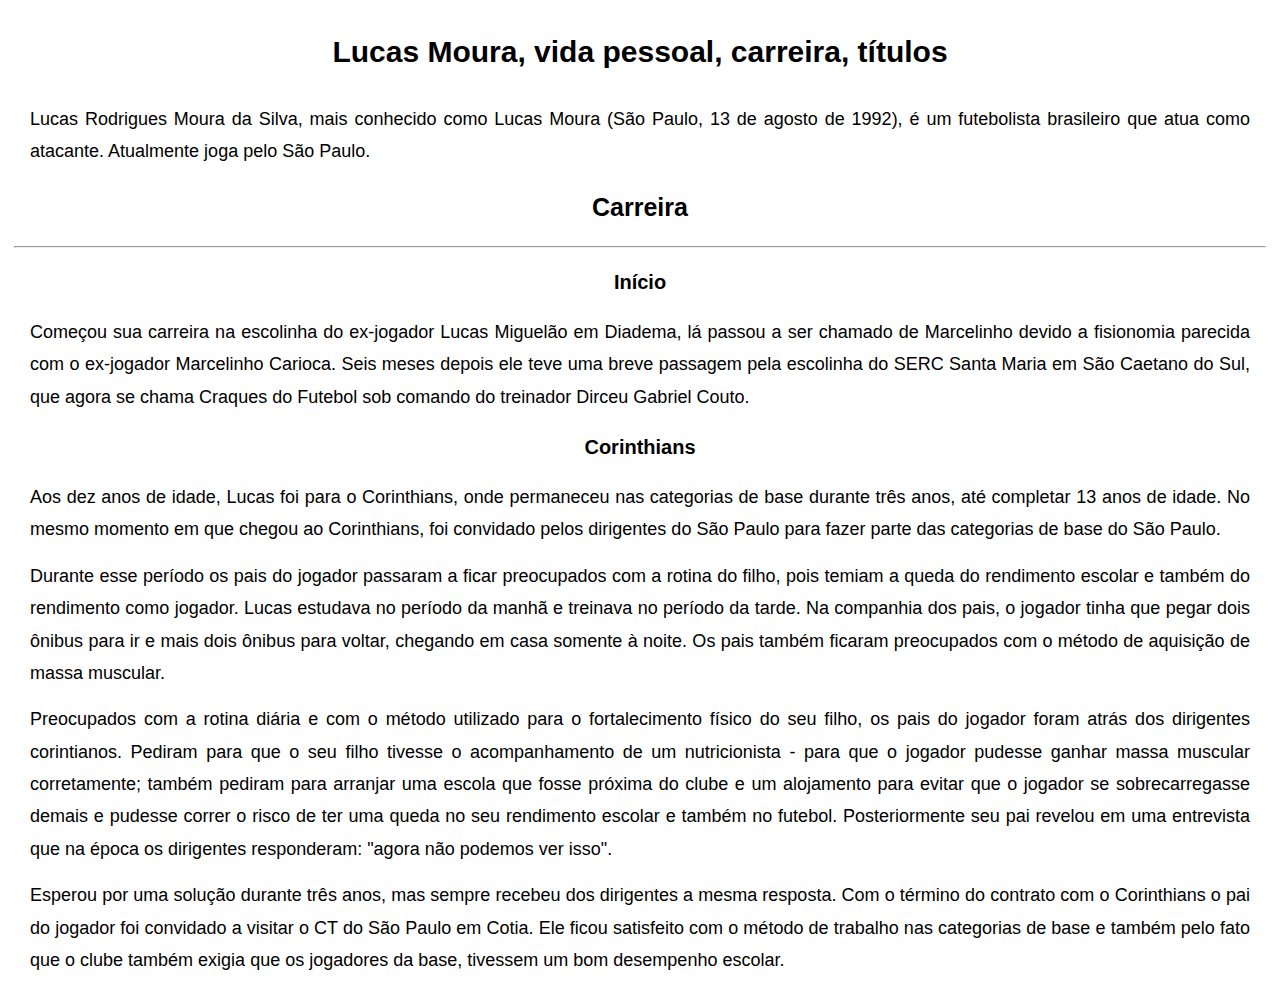
==== lucas.html @ 65f1dc42 "style(index) alterando os espaçamentos" ====
<!DOCTYPE html>
<html lang="pt-BR">
<head>
    <meta charset="UTF-8">
    <meta http-equiv="X-UA-Compatible" content="IE=edge">
    <meta name="viewport" content="width=device-width, initial-scale=1.0">
    <title>Lucas Moura</title>
    <link rel="stylesheet" href="./reset.css">
    <link rel="stylesheet" href="./lucasstyle.css">
</head>

<body>
    <article>        
        <h1>Lucas Moura, vida pessoal, carreira, títulos</h1>
        <p>Lucas Rodrigues Moura da Silva, mais conhecido como Lucas Moura (São Paulo, 13 de agosto de 1992), é um futebolista brasileiro que atua como atacante. Atualmente joga pelo São Paulo.</p>        
    </article>

    <section>
        <h2>Carreira</h2>
        <hr>
        <h3>Início</h3>
        <p>Começou sua carreira na escolinha do ex-jogador Lucas Miguelão em Diadema, lá passou a ser chamado de Marcelinho devido a fisionomia parecida com o ex-jogador Marcelinho Carioca. Seis meses depois ele teve uma breve passagem pela escolinha do SERC Santa Maria em São Caetano do Sul, que agora se chama Craques do Futebol sob comando do treinador Dirceu Gabriel Couto.</p>
    </section>

    <article>        
        <section>
            <h3>Corinthians</h3>
            
            <p>Aos dez anos de idade, Lucas foi para o Corinthians, onde permaneceu nas categorias de base durante três anos, até completar 13 anos de idade. No mesmo momento em que chegou ao Corinthians, foi convidado pelos dirigentes do São Paulo para fazer parte das categorias de base do São Paulo.</p>
        </section>

        <section>
            <p>Durante esse período os pais do jogador passaram a ficar preocupados com a rotina do filho, pois temiam a queda do rendimento escolar e também do rendimento como jogador. Lucas estudava no período da manhã e treinava no período da tarde. Na companhia dos pais, o jogador tinha que pegar dois ônibus para ir e mais dois ônibus para voltar, chegando em casa somente à noite. Os pais também ficaram preocupados com o método de aquisição de massa muscular.</p>
        </section>

        <section>
            <p>Preocupados com a rotina diária e com o método utilizado para o fortalecimento físico do seu filho, os pais do jogador foram atrás dos dirigentes corintianos. Pediram para que o seu filho tivesse o acompanhamento de um nutricionista - para que o jogador pudesse ganhar massa muscular corretamente; também pediram para arranjar uma escola que fosse próxima do clube e um alojamento para evitar que o jogador se sobrecarregasse demais e pudesse correr o risco de ter uma queda no seu rendimento escolar e também no futebol. Posteriormente seu pai revelou em uma entrevista que na época os dirigentes responderam: "agora não podemos ver isso".</p>
        </section>

        <section>
            <p>Esperou por uma solução durante três anos, mas sempre recebeu dos dirigentes a mesma resposta. Com o término do contrato com o Corinthians o pai do jogador foi convidado a visitar o CT do São Paulo em Cotia. Ele ficou satisfeito com o método de trabalho nas categorias de base e também pelo fato que o clube também exigia que os jogadores da base, tivessem um bom desempenho escolar.</p>
        </section>
        
    </article>

    <section>
        
    </section>



    
</body>
</html>
---- lucasstyle.css ----
p {
    font-size: 18px;
    text-align: justify;
    font-family: Arial, Helvetica, sans-serif;
    line-height: 1.8;
    margin: 14px 30px;
}

h1 {
    font-size: 30px;
    text-align: center;
    font-family: Arial, Helvetica, sans-serif;
    font-weight: bold;
    line-height: 2.5;
    margin: 14px;
}

h2 {
    font-size: 25px;
    text-align: justify;
    font-family: Arial, Helvetica, sans-serif;
    line-height: 2;
    text-align: center;
    font-weight: bold;
}

h3 {
    font-size: 20px;
    text-align: justify;
    font-family: Arial, Helvetica, sans-serif;
    line-height: 2;
    text-align: center;
    font-weight: bold;
}

hr {
    margin: 14px;


}
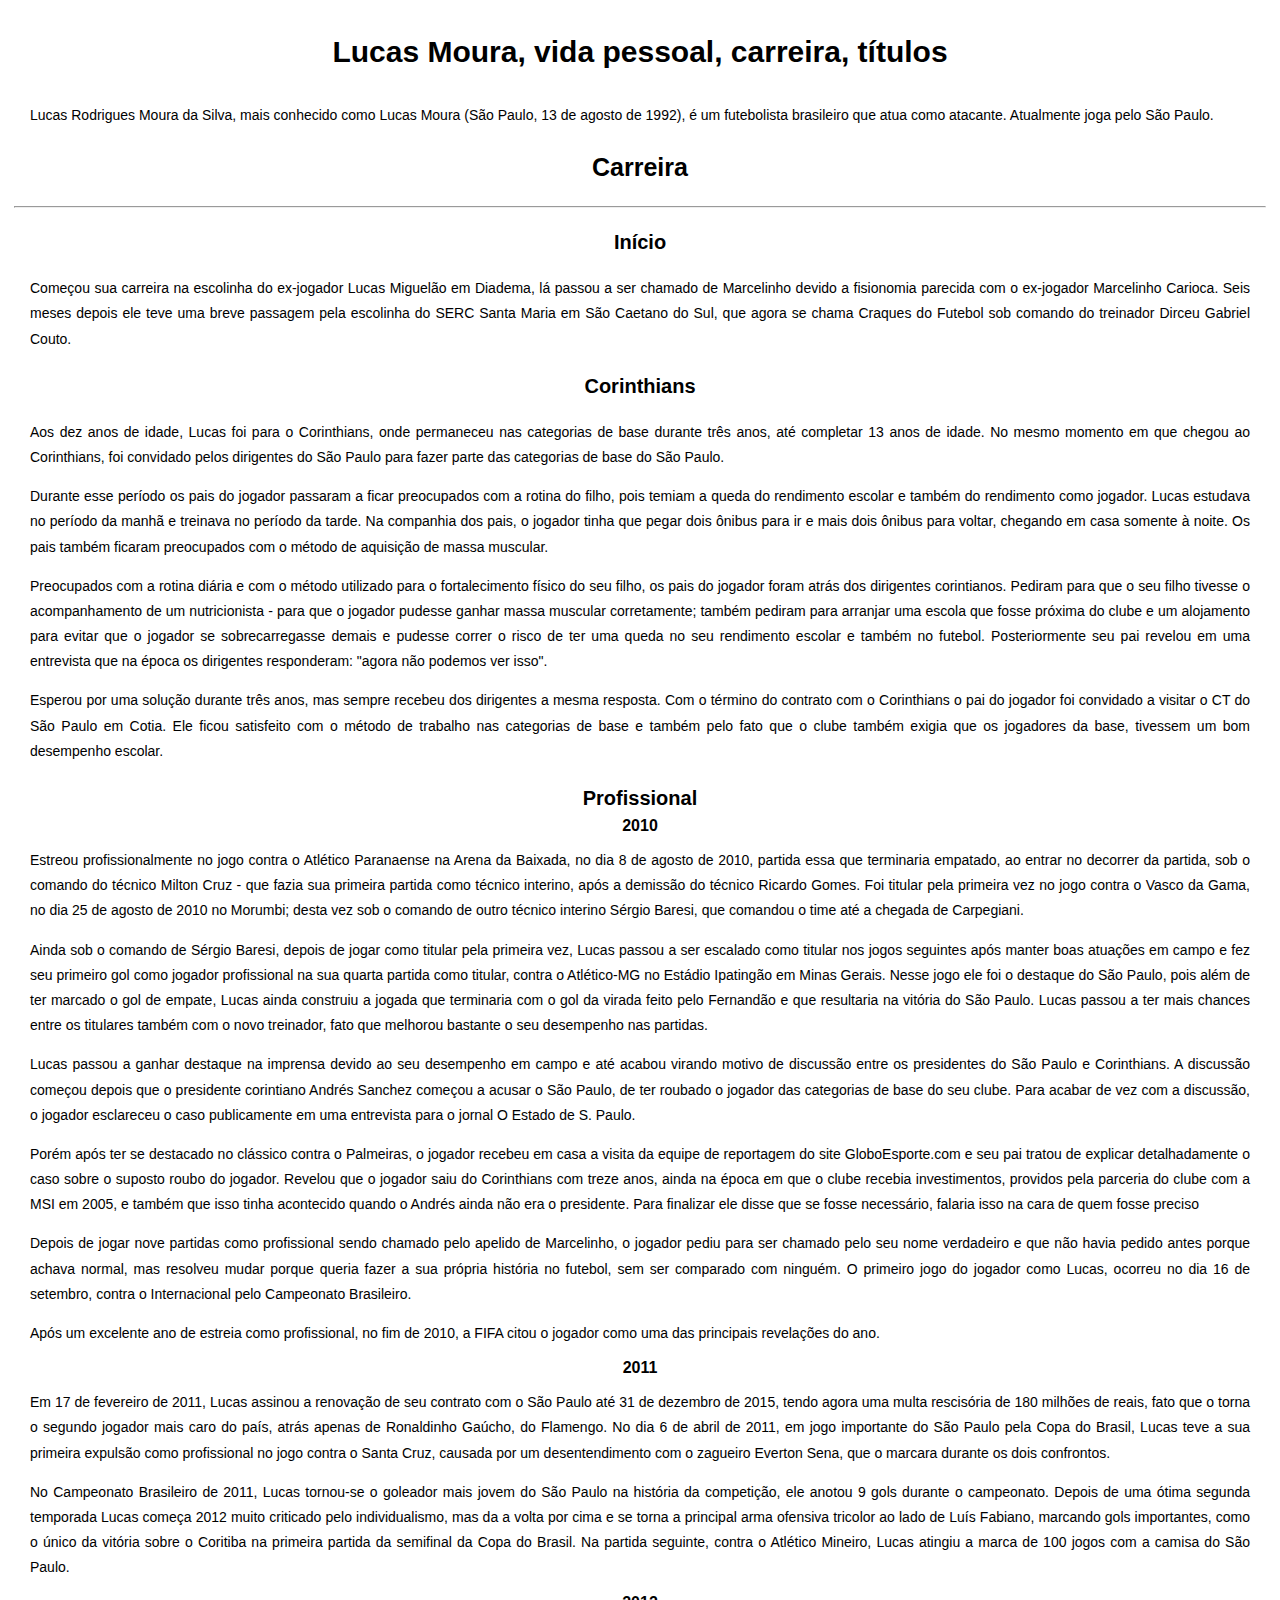
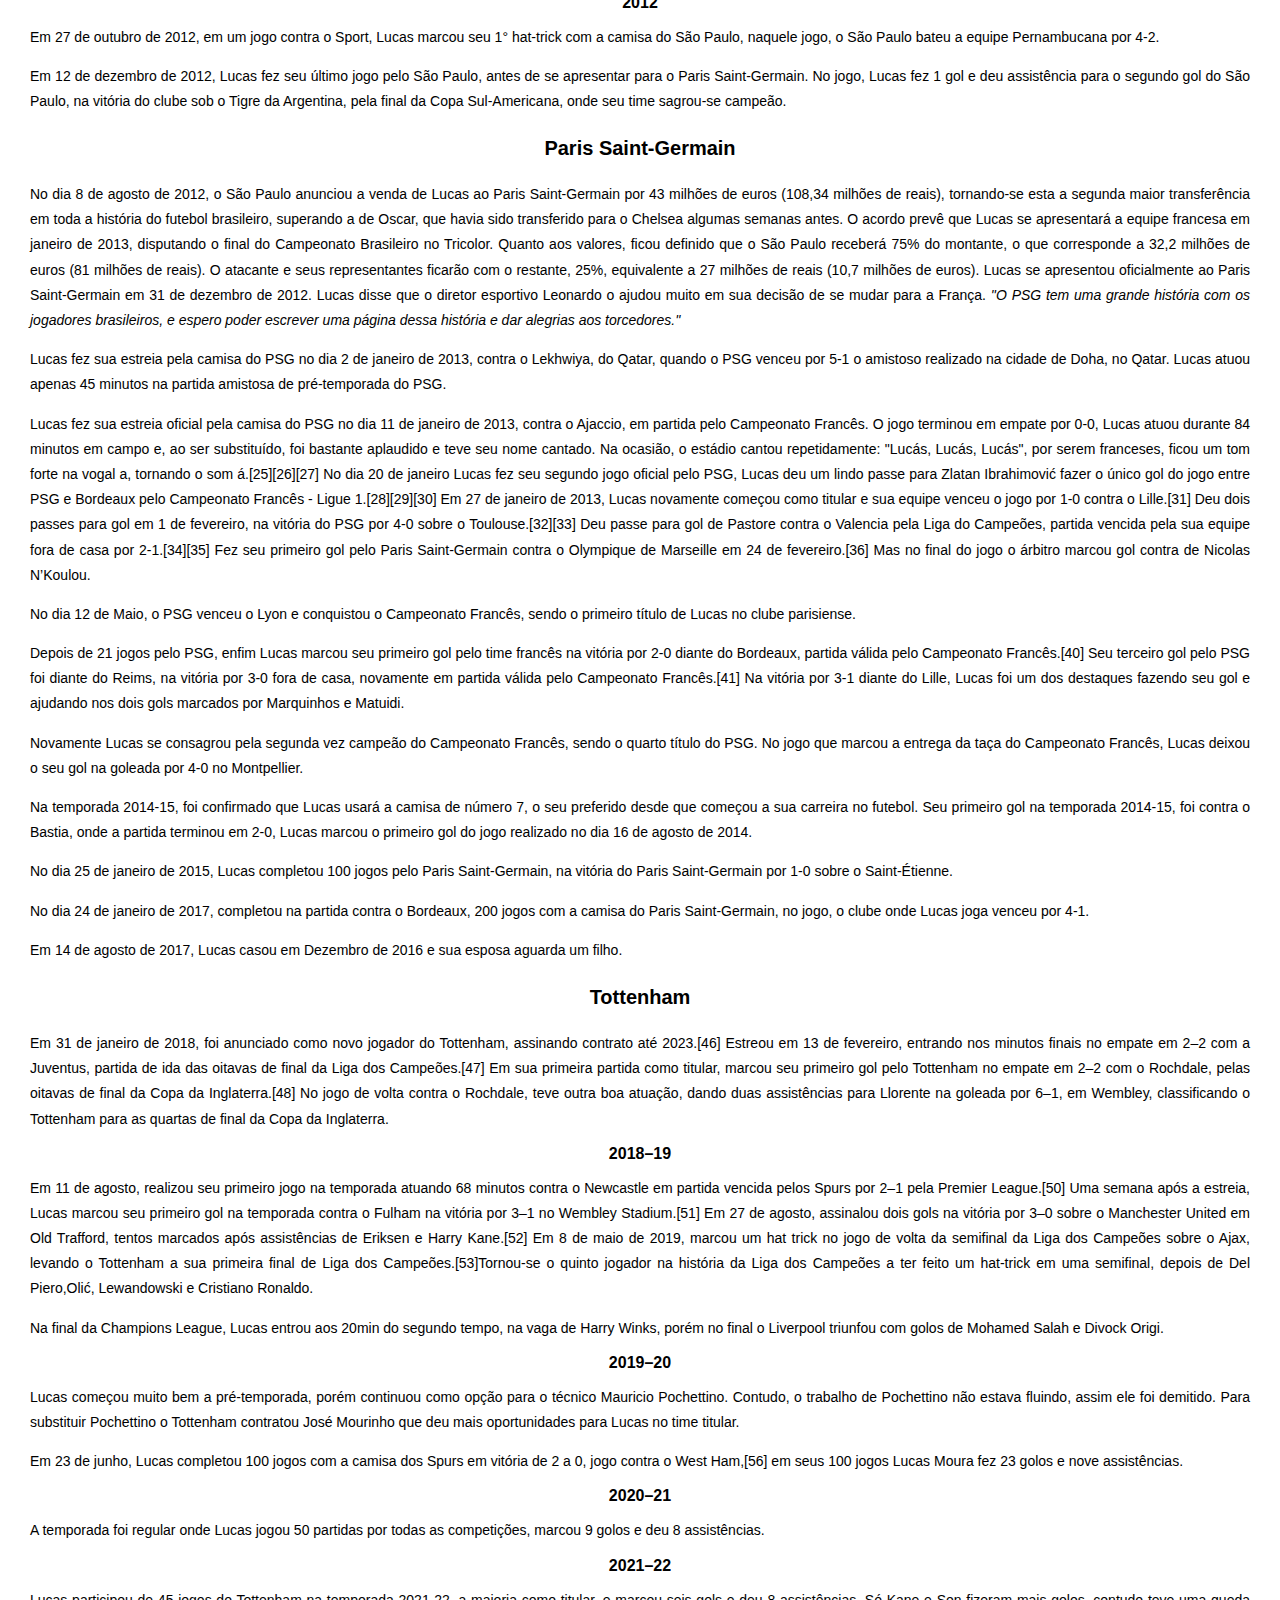
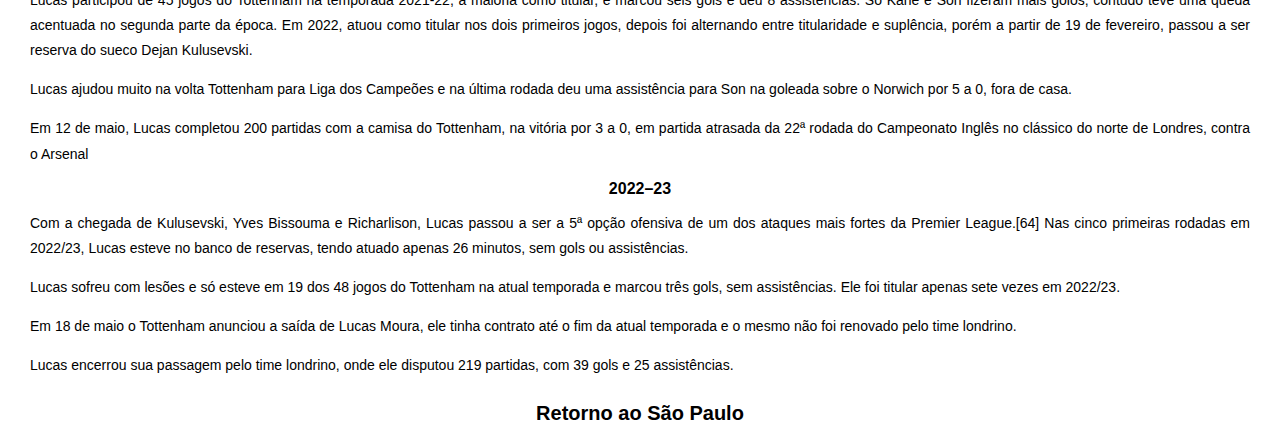
==== commit 146118b4: "feat: criando uma nova página html-semantico para revisão" ====
--- a/lucas.html
+++ b/lucas.html
@@ -12,40 +12,143 @@
 <body>
     <article>        
         <h1>Lucas Moura, vida pessoal, carreira, títulos</h1>
-        <p>Lucas Rodrigues Moura da Silva, mais conhecido como Lucas Moura (São Paulo, 13 de agosto de 1992), é um futebolista brasileiro que atua como atacante. Atualmente joga pelo São Paulo.</p>        
+        <p>Lucas Rodrigues Moura da Silva, mais conhecido como Lucas Moura (São Paulo, 13 de agosto de 1992), é um futebolista brasileiro que atua como atacante. Atualmente joga pelo São Paulo.</p>     
+
+        <section>
+            <h2>Carreira</h2>
+            <hr>
+            <h3>Início</h3>
+            <p>Começou sua carreira na escolinha do ex-jogador Lucas Miguelão em Diadema, lá passou a ser chamado de Marcelinho devido a fisionomia parecida com o ex-jogador Marcelinho Carioca. Seis meses depois ele teve uma breve passagem pela escolinha do SERC Santa Maria em São Caetano do Sul, que agora se chama Craques do Futebol sob comando do treinador Dirceu Gabriel Couto.</p>
+        </section>
     </article>
-
-    <section>
-        <h2>Carreira</h2>
-        <hr>
-        <h3>Início</h3>
-        <p>Começou sua carreira na escolinha do ex-jogador Lucas Miguelão em Diadema, lá passou a ser chamado de Marcelinho devido a fisionomia parecida com o ex-jogador Marcelinho Carioca. Seis meses depois ele teve uma breve passagem pela escolinha do SERC Santa Maria em São Caetano do Sul, que agora se chama Craques do Futebol sob comando do treinador Dirceu Gabriel Couto.</p>
-    </section>
 
     <article>        
         <section>
             <h3>Corinthians</h3>
             
             <p>Aos dez anos de idade, Lucas foi para o Corinthians, onde permaneceu nas categorias de base durante três anos, até completar 13 anos de idade. No mesmo momento em que chegou ao Corinthians, foi convidado pelos dirigentes do São Paulo para fazer parte das categorias de base do São Paulo.</p>
-        </section>
 
-        <section>
             <p>Durante esse período os pais do jogador passaram a ficar preocupados com a rotina do filho, pois temiam a queda do rendimento escolar e também do rendimento como jogador. Lucas estudava no período da manhã e treinava no período da tarde. Na companhia dos pais, o jogador tinha que pegar dois ônibus para ir e mais dois ônibus para voltar, chegando em casa somente à noite. Os pais também ficaram preocupados com o método de aquisição de massa muscular.</p>
-        </section>
 
-        <section>
             <p>Preocupados com a rotina diária e com o método utilizado para o fortalecimento físico do seu filho, os pais do jogador foram atrás dos dirigentes corintianos. Pediram para que o seu filho tivesse o acompanhamento de um nutricionista - para que o jogador pudesse ganhar massa muscular corretamente; também pediram para arranjar uma escola que fosse próxima do clube e um alojamento para evitar que o jogador se sobrecarregasse demais e pudesse correr o risco de ter uma queda no seu rendimento escolar e também no futebol. Posteriormente seu pai revelou em uma entrevista que na época os dirigentes responderam: "agora não podemos ver isso".</p>
-        </section>
 
-        <section>
             <p>Esperou por uma solução durante três anos, mas sempre recebeu dos dirigentes a mesma resposta. Com o término do contrato com o Corinthians o pai do jogador foi convidado a visitar o CT do São Paulo em Cotia. Ele ficou satisfeito com o método de trabalho nas categorias de base e também pelo fato que o clube também exigia que os jogadores da base, tivessem um bom desempenho escolar.</p>
         </section>
         
     </article>
+        
 
-    <section>
+    <article>   
+        <section>            
+            <h3>Profissional</h3>        
+            <h4>2010</h3>
+            <p>Estreou profissionalmente no jogo contra o Atlético Paranaense na Arena da Baixada, no dia 8 de agosto de 2010, partida essa que terminaria empatado, ao entrar no decorrer da partida, sob o comando do técnico Milton Cruz - que fazia sua primeira partida como técnico interino, após a demissão do técnico Ricardo Gomes. Foi titular pela primeira vez no jogo contra o Vasco da Gama, no dia 25 de agosto de 2010 no Morumbi; desta vez sob o comando de outro técnico interino Sérgio Baresi, que comandou o time até a chegada de Carpegiani.</p>
+
+            <p>Ainda sob o comando de Sérgio Baresi, depois de jogar como titular pela primeira vez, Lucas passou a ser escalado como titular nos jogos seguintes após manter boas atuações em campo e fez seu primeiro gol como jogador profissional na sua quarta partida como titular, contra o Atlético-MG no Estádio Ipatingão em Minas Gerais. Nesse jogo ele foi o destaque do São Paulo, pois além de ter marcado o gol de empate, Lucas ainda construiu a jogada que terminaria com o gol da virada feito pelo Fernandão e que resultaria na vitória do São Paulo. Lucas passou a ter mais chances entre os titulares também com o novo treinador, fato que melhorou bastante o seu desempenho nas partidas.
+            </p>
+
+            <p>Lucas passou a ganhar destaque na imprensa devido ao seu desempenho em campo e até acabou virando motivo de discussão entre os presidentes do São Paulo e Corinthians. A discussão começou depois que o presidente corintiano Andrés Sanchez começou a acusar o São Paulo, de ter roubado o jogador das categorias de base do seu clube. Para acabar de vez com a discussão, o jogador esclareceu o caso publicamente em uma entrevista para o jornal O Estado de S. Paulo.</p>
+
+            <p>Porém após ter se destacado no clássico contra o Palmeiras, o jogador recebeu em casa a visita da equipe de reportagem do site GloboEsporte.com e seu pai tratou de explicar detalhadamente o caso sobre o suposto roubo do jogador. Revelou que o jogador saiu do Corinthians com treze anos, ainda na época em que o clube recebia investimentos, providos pela parceria do clube com a MSI em 2005, e também que isso tinha acontecido quando o Andrés ainda não era o presidente. Para finalizar ele disse que se fosse necessário, falaria isso na cara de quem fosse preciso</p>
+
+            <p>Depois de jogar nove partidas como profissional sendo chamado pelo apelido de Marcelinho, o jogador pediu para ser chamado pelo seu nome verdadeiro e que não havia pedido antes porque achava normal, mas resolveu mudar porque queria fazer a sua própria história no futebol, sem ser comparado com ninguém. O primeiro jogo do jogador como Lucas, ocorreu no dia 16 de setembro, contra o Internacional pelo Campeonato Brasileiro.</p>
+
+            <p>Após um excelente ano de estreia como profissional, no fim de 2010, a FIFA citou o jogador como uma das principais revelações do ano.</p>
+        </section>
+    </article>
+
+    <article>
+        <section>
+            <h4>2011</h4>
+            <p>Em 17 de fevereiro de 2011, Lucas assinou a renovação de seu contrato com o São Paulo até 31 de dezembro de 2015, tendo agora uma multa rescisória de 180 milhões de reais, fato que o torna o segundo jogador mais caro do país, atrás apenas de Ronaldinho Gaúcho, do Flamengo. No dia 6 de abril de 2011, em jogo importante do São Paulo pela Copa do Brasil, Lucas teve a sua primeira expulsão como profissional no jogo contra o Santa Cruz, causada por um desentendimento com o zagueiro Everton Sena, que o marcara durante os dois confrontos.</p>
+
+            <p>No Campeonato Brasileiro de 2011, Lucas tornou-se o goleador mais jovem do São Paulo na história da competição, ele anotou 9 gols durante o campeonato. Depois de uma ótima segunda temporada Lucas começa 2012 muito criticado pelo individualismo, mas da a volta por cima e se torna a principal arma ofensiva tricolor ao lado de Luís Fabiano, marcando gols importantes, como o único da vitória sobre o Coritiba na primeira partida da semifinal da Copa do Brasil. Na partida seguinte, contra o Atlético Mineiro, Lucas atingiu a marca de 100 jogos com a camisa do São Paulo.</p>
+        </section>
+    </article>
+
+    <article>
+        <section>
+            <h4>2012</h4>
+            <p>Em 27 de outubro de 2012, em um jogo contra o Sport, Lucas marcou seu 1° hat-trick com a camisa do São Paulo, naquele jogo, o São Paulo bateu a equipe Pernambucana por 4-2.</p>  
+            <p>Em 12 de dezembro de 2012, Lucas fez seu último jogo pelo São Paulo, antes de se apresentar para o Paris Saint-Germain. No jogo, Lucas fez 1 gol e deu assistência para o segundo gol do São Paulo, na vitória do clube sob o Tigre da Argentina, pela final da Copa Sul-Americana, onde seu time sagrou-se campeão.</p>  
+        </section>
+    </article>
+
+    <article>
+        <section>
+            <h3>Paris Saint-Germain</h3>
+            <p>No dia 8 de agosto de 2012, o São Paulo anunciou a venda de Lucas ao Paris Saint-Germain por 43 milhões de euros (108,34 milhões de reais), tornando-se esta a segunda maior transferência em toda a história do futebol brasileiro, superando a de Oscar, que havia sido transferido para o Chelsea algumas semanas antes. O acordo prevê que Lucas se apresentará a equipe francesa em janeiro de 2013, disputando o final do Campeonato Brasileiro no Tricolor. Quanto aos valores, ficou definido que o São Paulo receberá 75% do montante, o que corresponde a 32,2 milhões de euros (81 milhões de reais). O atacante e seus representantes ficarão com o restante, 25%, equivalente a 27 milhões de reais (10,7 milhões de euros). Lucas se apresentou oficialmente ao Paris Saint-Germain em 31 de dezembro de 2012. Lucas disse que o diretor esportivo Leonardo o ajudou muito em sua decisão de se mudar para a França.<q> ''O PSG tem uma grande história com os jogadores brasileiros, e espero poder escrever uma página dessa história e dar alegrias aos torcedores.''</q></p>
+
+            <p>Lucas fez sua estreia pela camisa do PSG no dia 2 de janeiro de 2013, contra o Lekhwiya, do Qatar, quando o PSG venceu por 5-1 o amistoso realizado na cidade de Doha, no Qatar. Lucas atuou apenas 45 minutos na partida amistosa de pré-temporada do PSG.</p>
+
+            <p>Lucas fez sua estreia oficial pela camisa do PSG no dia 11 de janeiro de 2013, contra o Ajaccio, em partida pelo Campeonato Francês. O jogo terminou em empate por 0-0, Lucas atuou durante 84 minutos em campo e, ao ser substituído, foi bastante aplaudido e teve seu nome cantado. Na ocasião, o estádio cantou repetidamente: "Lucás, Lucás, Lucás", por serem franceses, ficou um tom forte na vogal a, tornando o som á.[25][26][27] No dia 20 de janeiro Lucas fez seu segundo jogo oficial pelo PSG, Lucas deu um lindo passe para Zlatan Ibrahimović fazer o único gol do jogo entre PSG e Bordeaux pelo Campeonato Francês - Ligue 1.[28][29][30] Em 27 de janeiro de 2013, Lucas novamente começou como titular e sua equipe venceu o jogo por 1-0 contra o Lille.[31] Deu dois passes para gol em 1 de fevereiro, na vitória do PSG por 4-0 sobre o Toulouse.[32][33] Deu passe para gol de Pastore contra o Valencia pela Liga do Campeões, partida vencida pela sua equipe fora de casa por 2-1.[34][35] Fez seu primeiro gol pelo Paris Saint-Germain contra o Olympique de Marseille em 24 de fevereiro.[36] Mas no final do jogo o árbitro marcou gol contra de Nicolas N’Koulou.</p>
+
+            <p>No dia 12 de Maio, o PSG venceu o Lyon e conquistou o Campeonato Francês, sendo o primeiro título de Lucas no clube parisiense.</p>
+
+            <p>Depois de 21 jogos pelo PSG, enfim Lucas marcou seu primeiro gol pelo time francês na vitória por 2-0 diante do Bordeaux, partida válida pelo Campeonato Francês.[40] Seu terceiro gol pelo PSG foi diante do Reims, na vitória por 3-0 fora de casa, novamente em partida válida pelo Campeonato Francês.[41] Na vitória por 3-1 diante do Lille, Lucas foi um dos destaques fazendo seu gol e ajudando nos dois gols marcados por Marquinhos e Matuidi.</p>
+
+            <p>Novamente Lucas se consagrou pela segunda vez campeão do Campeonato Francês, sendo o quarto título do PSG. No jogo que marcou a entrega da taça do Campeonato Francês, Lucas deixou o seu gol na goleada por 4-0 no Montpellier.</p>
+
+            <p>Na temporada 2014-15, foi confirmado que Lucas usará a camisa de número 7, o seu preferido desde que começou a sua carreira no futebol. Seu primeiro gol na temporada 2014-15, foi contra o Bastia, onde a partida terminou em 2-0, Lucas marcou o primeiro gol do jogo realizado no dia 16 de agosto de 2014.</p>
+
+            <p>No dia 25 de janeiro de 2015, Lucas completou 100 jogos pelo Paris Saint-Germain, na vitória do Paris Saint-Germain por 1-0 sobre o Saint-Étienne.</p>
+
+            <p>No dia 24 de janeiro de 2017, completou na partida contra o Bordeaux, 200 jogos com a camisa do Paris Saint-Germain, no jogo, o clube onde Lucas joga venceu por 4-1.</p>
+
+            <p>Em 14 de agosto de 2017, Lucas casou em Dezembro de 2016 e sua esposa aguarda um filho.</p>            
+        </section>
+    </article>
+
+    <article>
+        <section>
+            <h3>Tottenham</h3>
+            <p>Em 31 de janeiro de 2018, foi anunciado como novo jogador do Tottenham, assinando contrato até 2023.[46] Estreou em 13 de fevereiro, entrando nos minutos finais no empate em 2–2 com a Juventus, partida de ida das oitavas de final da Liga dos Campeões.[47] Em sua primeira partida como titular, marcou seu primeiro gol pelo Tottenham no empate em 2–2 com o Rochdale, pelas oitavas de final da Copa da Inglaterra.[48] No jogo de volta contra o Rochdale, teve outra boa atuação, dando duas assistências para Llorente na goleada por 6–1, em Wembley, classificando o Tottenham para as quartas de final da Copa da Inglaterra.</p>
+        </section>
+
+        <section>
+            <h4>2018–19</h4>
+            <p>Em 11 de agosto, realizou seu primeiro jogo na temporada atuando 68 minutos contra o Newcastle em partida vencida pelos Spurs por 2–1 pela Premier League.[50] Uma semana após a estreia, Lucas marcou seu primeiro gol na temporada contra o Fulham na vitória por 3–1 no Wembley Stadium.[51] Em 27 de agosto, assinalou dois gols na vitória por 3–0 sobre o Manchester United em Old Trafford, tentos marcados após assistências de Eriksen e Harry Kane.[52] Em 8 de maio de 2019, marcou um hat trick no jogo de volta da semifinal da Liga dos Campeões sobre o Ajax, levando o Tottenham a sua primeira final de Liga dos Campeões.[53]Tornou-se o quinto jogador na história da Liga dos Campeões a ter feito um hat-trick em uma semifinal, depois de Del Piero,Olić, Lewandowski e Cristiano Ronaldo.</p>
+            <p>Na final da Champions League, Lucas entrou aos 20min do segundo tempo, na vaga de Harry Winks, porém no final o Liverpool triunfou com golos de Mohamed Salah e Divock Origi.</p>
+        </section>
+
+        <section>
+            <h4>2019–20</h4>
+            <p>Lucas começou muito bem a pré-temporada, porém continuou como opção para o técnico Mauricio Pochettino. Contudo, o trabalho de Pochettino não estava fluindo, assim ele foi demitido. Para substituir Pochettino o Tottenham contratou José Mourinho que deu mais oportunidades para Lucas no time titular.</p>
+
+            <p>Em 23 de junho, Lucas completou 100 jogos com a camisa dos Spurs em vitória de 2 a 0, jogo contra o West Ham,[56] em seus 100 jogos Lucas Moura fez 23 golos e nove assistências.</p>            
+        </section>
+
+        <section>
+            <h4>2020–21</h4>
+            <p>A temporada foi regular onde Lucas jogou 50 partidas por todas as competições, marcou 9 golos e deu 8 assistências.</p>
+        </section>
+
+        <section>
+            <h4>2021–22</h4>
+            <p>Lucas participou de 45 jogos do Tottenham na temporada 2021-22, a maioria como titular, e marcou seis gols e deu 8 assistências. Só Kane e Son fizeram mais golos, contudo teve uma queda acentuada no segunda parte da época. Em 2022, atuou como titular nos dois primeiros jogos, depois foi alternando entre titularidade e suplência, porém a partir de 19 de fevereiro, passou a ser reserva do sueco Dejan Kulusevski.</p>
+            
+            <p>Lucas ajudou muito na volta Tottenham para Liga dos Campeões e na última rodada deu uma assistência para Son na goleada sobre o Norwich por 5 a 0, fora de casa.</p>
+
+            <p>Em 12 de maio, Lucas completou 200 partidas com a camisa do Tottenham, na vitória por 3 a 0, em partida atrasada da 22ª rodada do Campeonato Inglês no clássico do norte de Londres, contra o Arsenal</p>
+        </section>
         
-    </section>
+        <section>
+            <h4>2022–23</h4>
+            <p>Com a chegada de Kulusevski, Yves Bissouma e Richarlison, Lucas passou a ser a 5ª opção ofensiva de um dos ataques mais fortes da Premier League.[64] Nas cinco primeiras rodadas em 2022/23, Lucas esteve no banco de reservas, tendo atuado apenas 26 minutos, sem gols ou assistências.</p>
+
+            <p>Lucas sofreu com lesões e só esteve em 19 dos 48 jogos do Tottenham na atual temporada e marcou três gols, sem assistências. Ele foi titular apenas sete vezes em 2022/23.</p>
+
+            <p>Em 18 de maio o Tottenham anunciou a saída de Lucas Moura, ele tinha contrato até o fim da atual temporada e o mesmo não foi renovado pelo time londrino.</p>
+
+            <p>Lucas encerrou sua passagem pelo time londrino, onde ele disputou 219 partidas, com 39 gols e 25 assistências.</p>
+        </section>        
+    </article>
+
+    <article>
+        <section>        
+        <h3>Retorno ao São Paulo</h3>
+        </section>
+    </article>
 
 
 
--- a/lucasstyle.css
+++ b/lucasstyle.css
@@ -1,5 +1,5 @@
 p {
-    font-size: 18px;
+    font-size: 14px;
     text-align: justify;
     font-family: Arial, Helvetica, sans-serif;
     line-height: 1.8;
@@ -33,8 +33,19 @@
     font-weight: bold;
 }
 
+h4 {
+    font-size: 16px;
+    text-align: justify;
+    font-family: Arial, Helvetica, sans-serif;
+    text-align: center;
+    font-weight: bold;
+}
+
 hr {
     margin: 14px;
+}
 
-
-}+q {
+    font-family: Arial, Helvetica, sans-serif;
+    font-style: italic;
+}
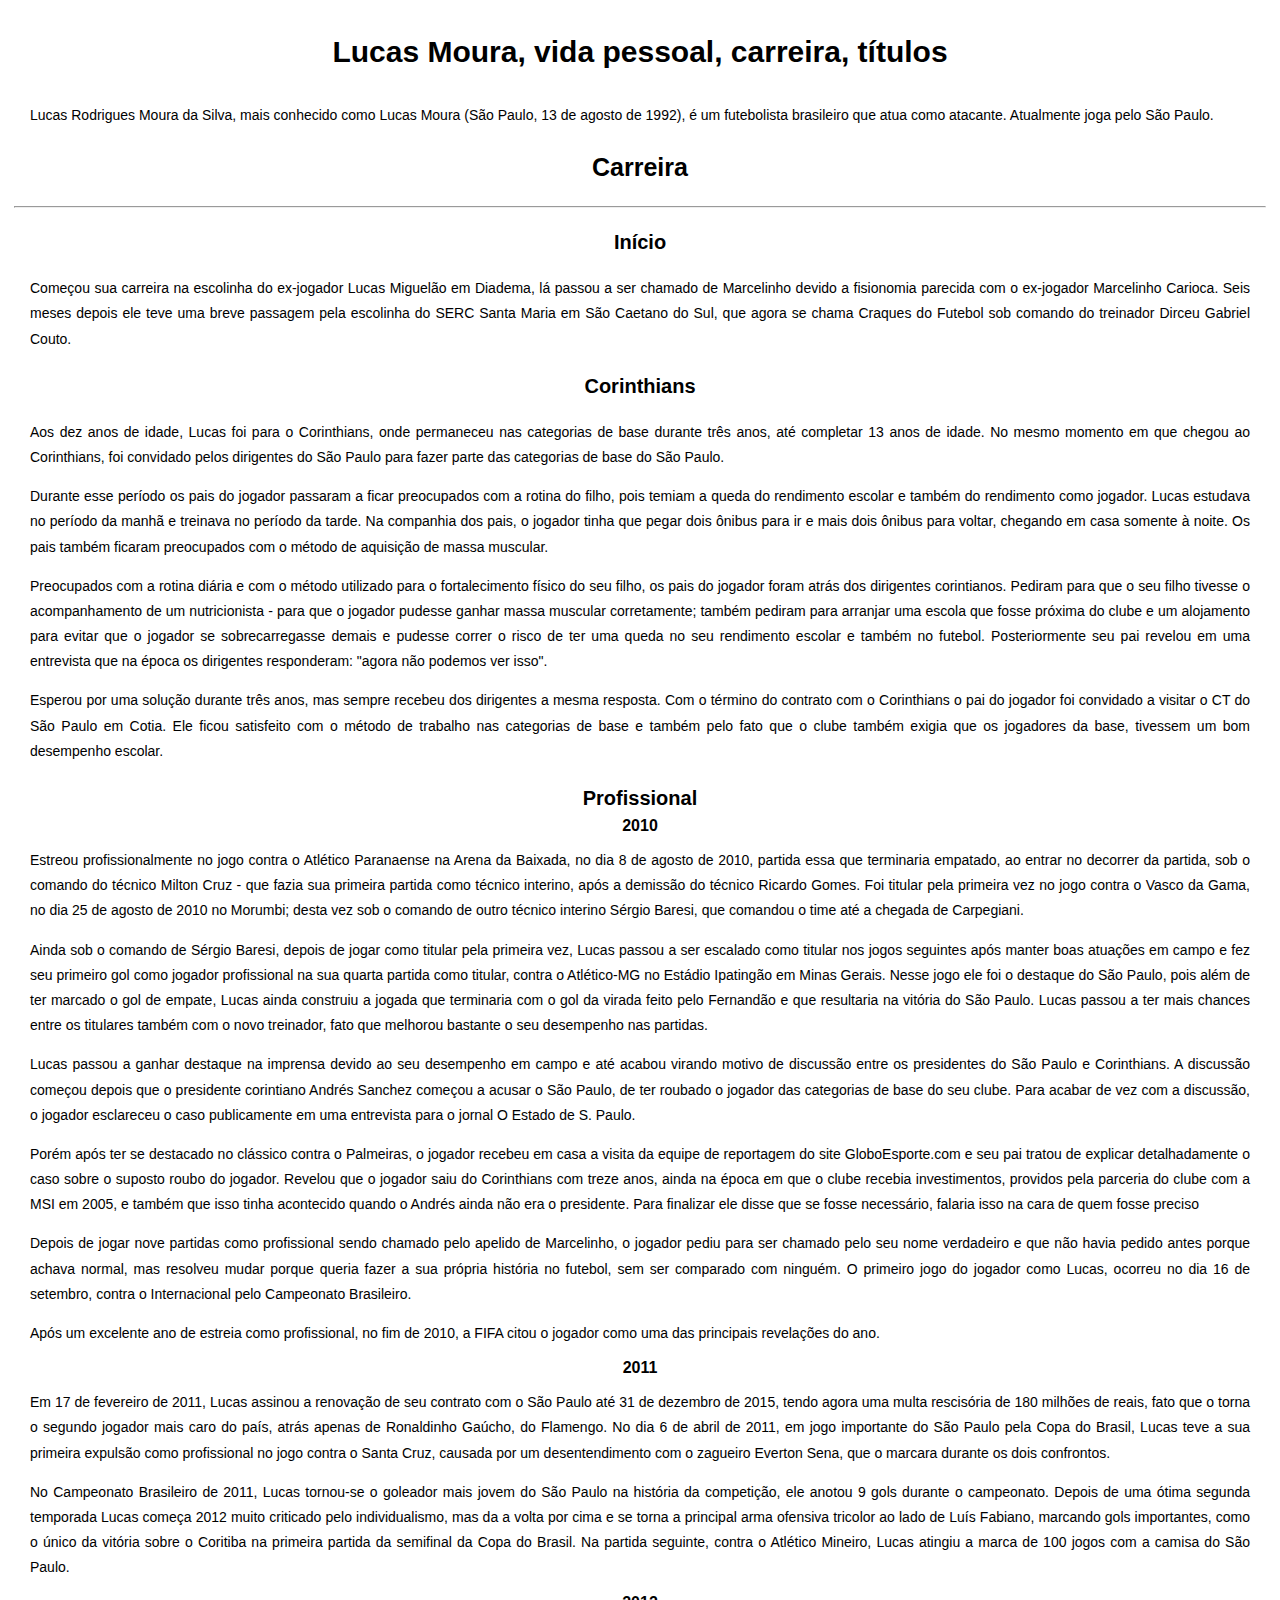
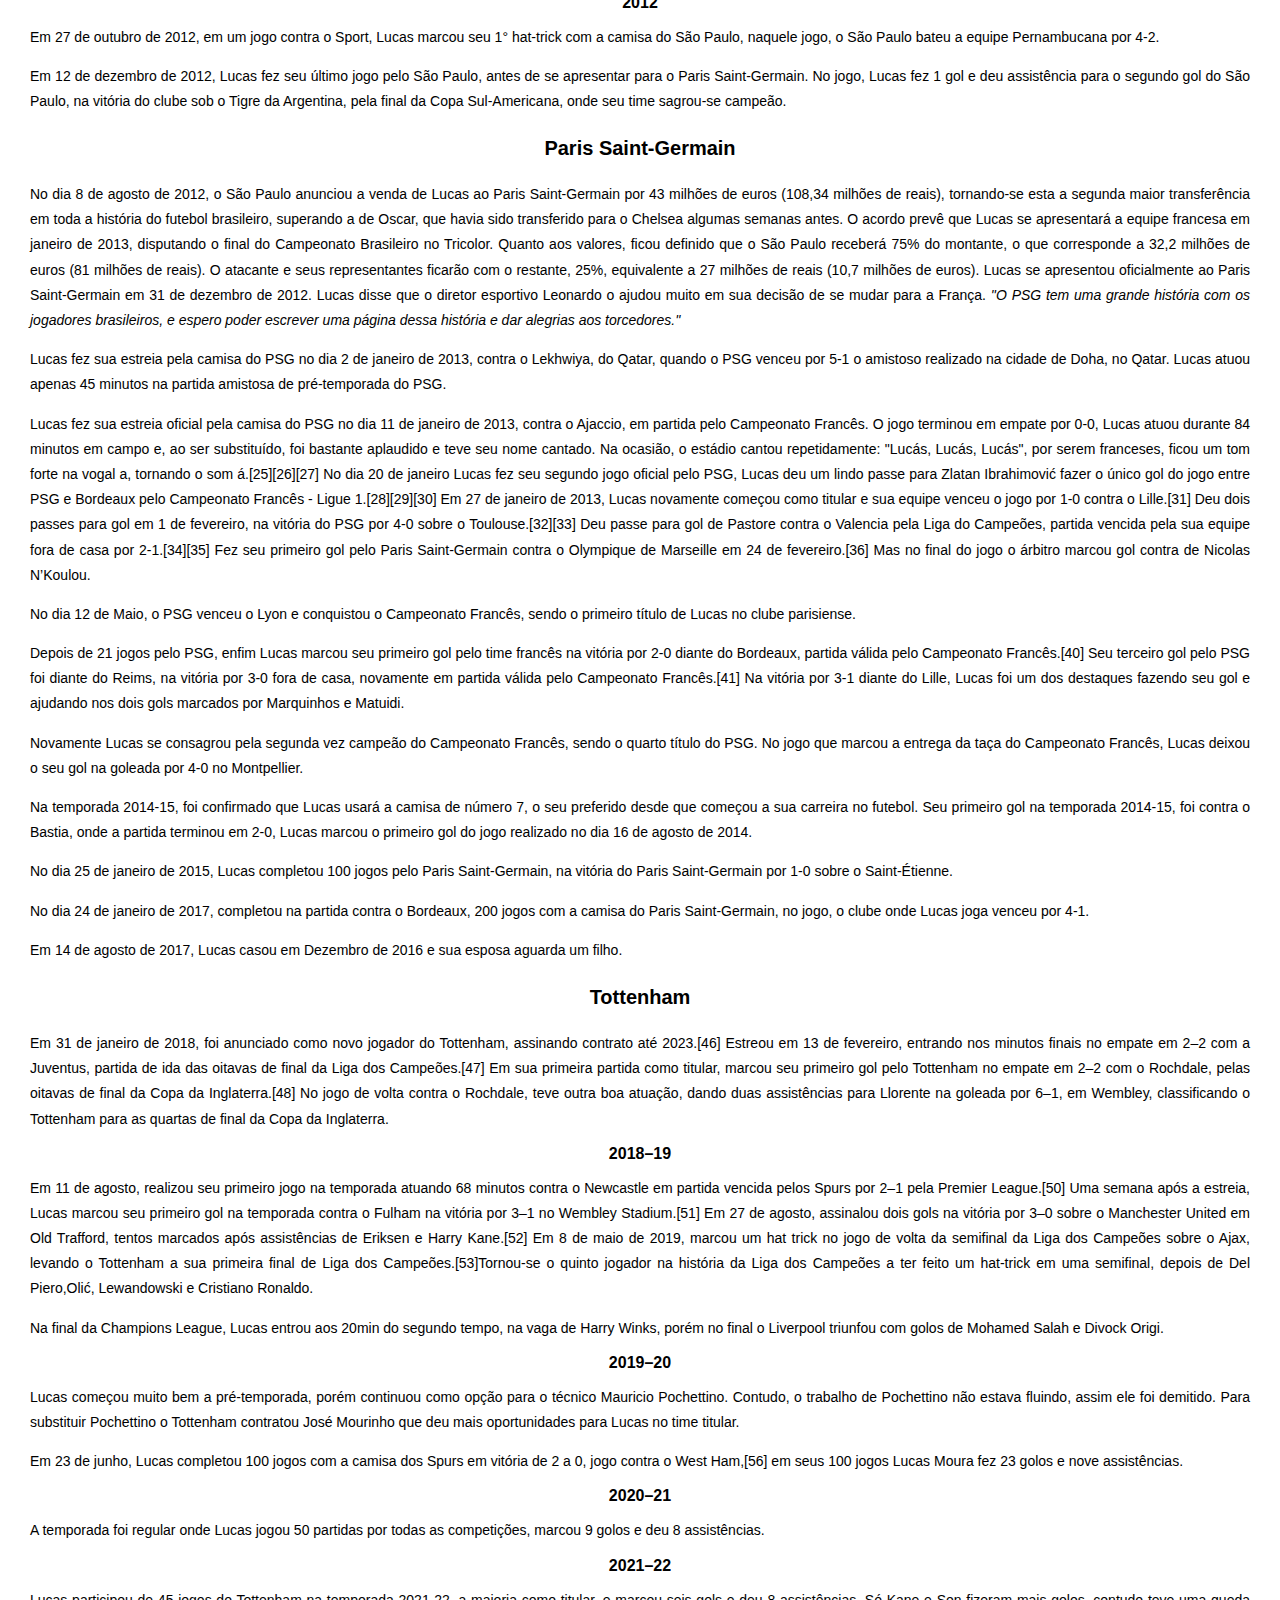
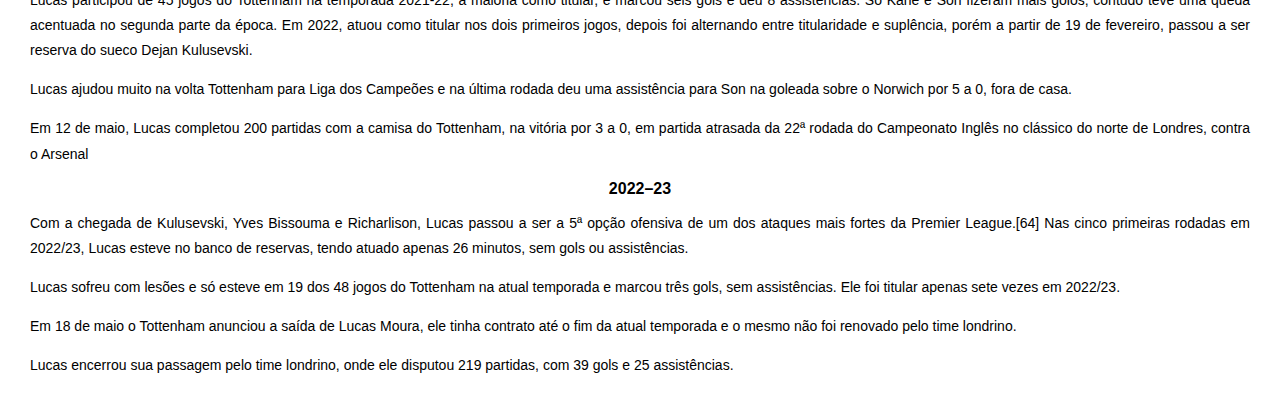
==== commit 459381dd: "feat(demo-flexbox): manipulando flex box" ====
--- a/lucas.html
+++ b/lucas.html
@@ -144,11 +144,11 @@
         </section>        
     </article>
 
-    <article>
+    <!-- <article>
         <section>        
         <h3>Retorno ao São Paulo</h3>
         </section>
-    </article>
+    </article> -->
 
 
 
